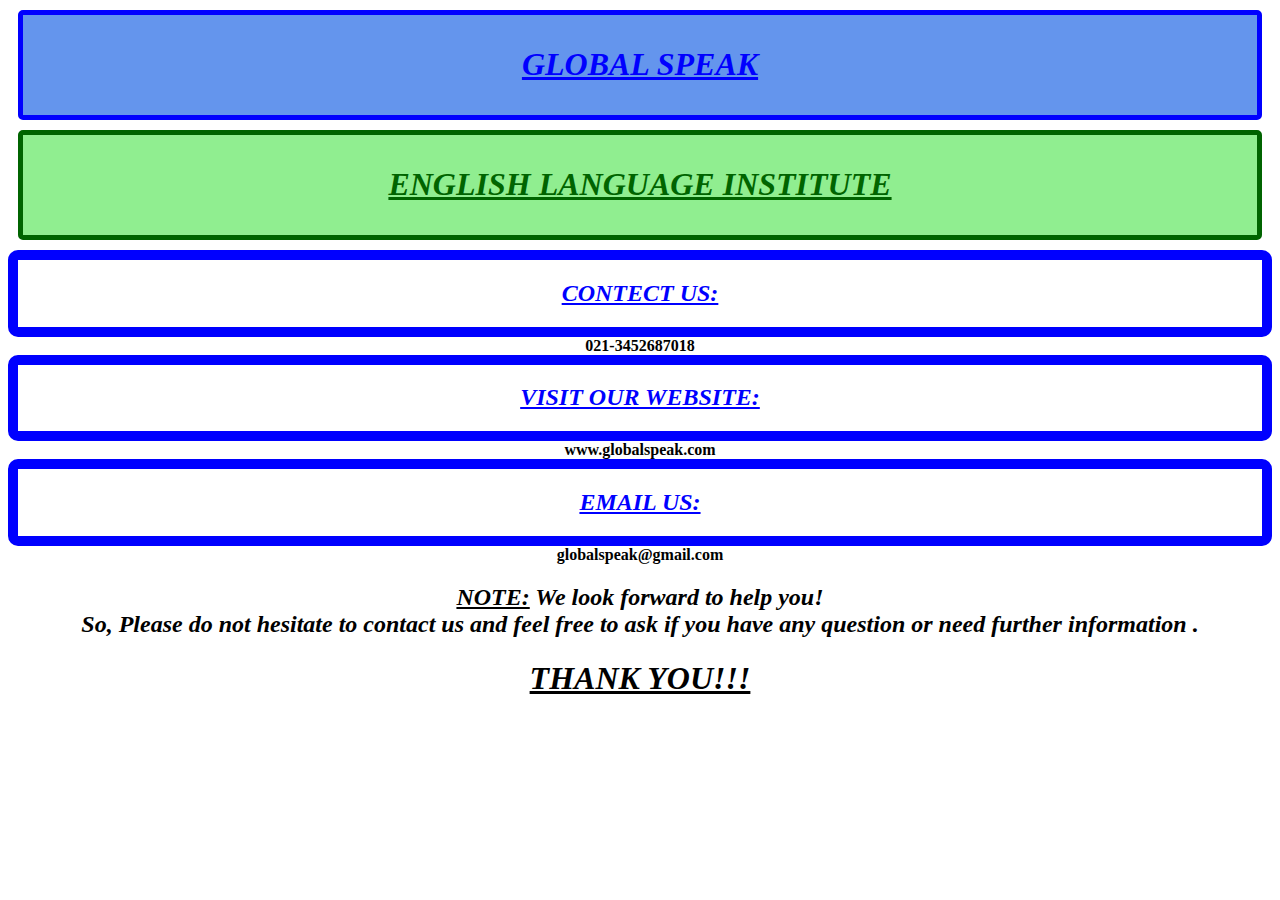
==== contact.html @ 46e81f83 "first commit" ====
<!DOCTYPE html>
<html lang="en">
<head>
    <meta charset="UTF-8">
    <meta name="viewport" content="width=device-width, initial-scale=1.0">
    <title>Document</title>
    <link rel=" stylesheet" href="contact.css">
    
</head>
<body>
    <div class=" first"> <h1> <u><b> <i> <center> GLOBAL SPEAK</center></i></b></u></h1></div>
    <div class=" second"> <h1> <u> <b> <i> <center> ENGLISH LANGUAGE INSTITUTE</center></i></b></u></h2></div>
    <div class=" third"> <h2> <u> <b> <i> <center> CONTECT US:</center></i></b></u></h1></div>
    <div class=" fourth"> <b> <center> 021-3452687018 </center></b></div>
    <div class=" third"> <h2> <u> <b> <i> <center> VISIT OUR WEBSITE:</center></i></b></u></h2></div>
    <div class=" fourth"> <b> <center> www.globalspeak.com</center></b></div>
    <div class=" third"> <h2><u><b><i><center> EMAIL US:</center></i></b></u></h2></div>
    <div class=" fourth"> <b> <center> globalspeak@gmail.com</center></b></div>
    <div class="nine"> <h2> <b> <i> <center> <u> NOTE:</u>  We look forward to help you!<br>So, Please do not hesitate to contact us and feel free to ask if you have any question or need further information .</center></i></b></h2></div>
    <div class=" ten"><h1> <u> <b> <i> <center> THANK YOU!!!</center></i></b></u></h1></div>
    
    
</body>
</html>
---- contact.css ----
.first { 
    background-color: cornflowerblue;
    color: blue;
    border-color: blue;
    border-style: solid;
    border-radius: 5px;
    border-width: 5px;
    margin-top: 10px;
    margin-right: 10px;
    margin-bottom: 10px;
    margin-left: 10px;
    padding-top: 10px;
    padding-right: 10px;
    padding-bottom: 10px;
    padding-left: 10px;
}
.second { 
    background-color: lightgreen;
    color: darkgreen;
    border-color: darkgreen;
    border-style: solid;
    border-radius: 5px;
    border-width: 5px;
    margin-top: 10px;
    margin-right: 10px;
    margin-bottom: 10px;
    margin-left: 10px;
    padding-top: 10px;
    padding-right: 10px;
    padding-bottom: 10px;
    padding-left: 10px;
}
.third { 
    color: blue;
    border-color: blue;
    border-style: solid;
    border-radius: 10px;
    border-width: 10px;
}
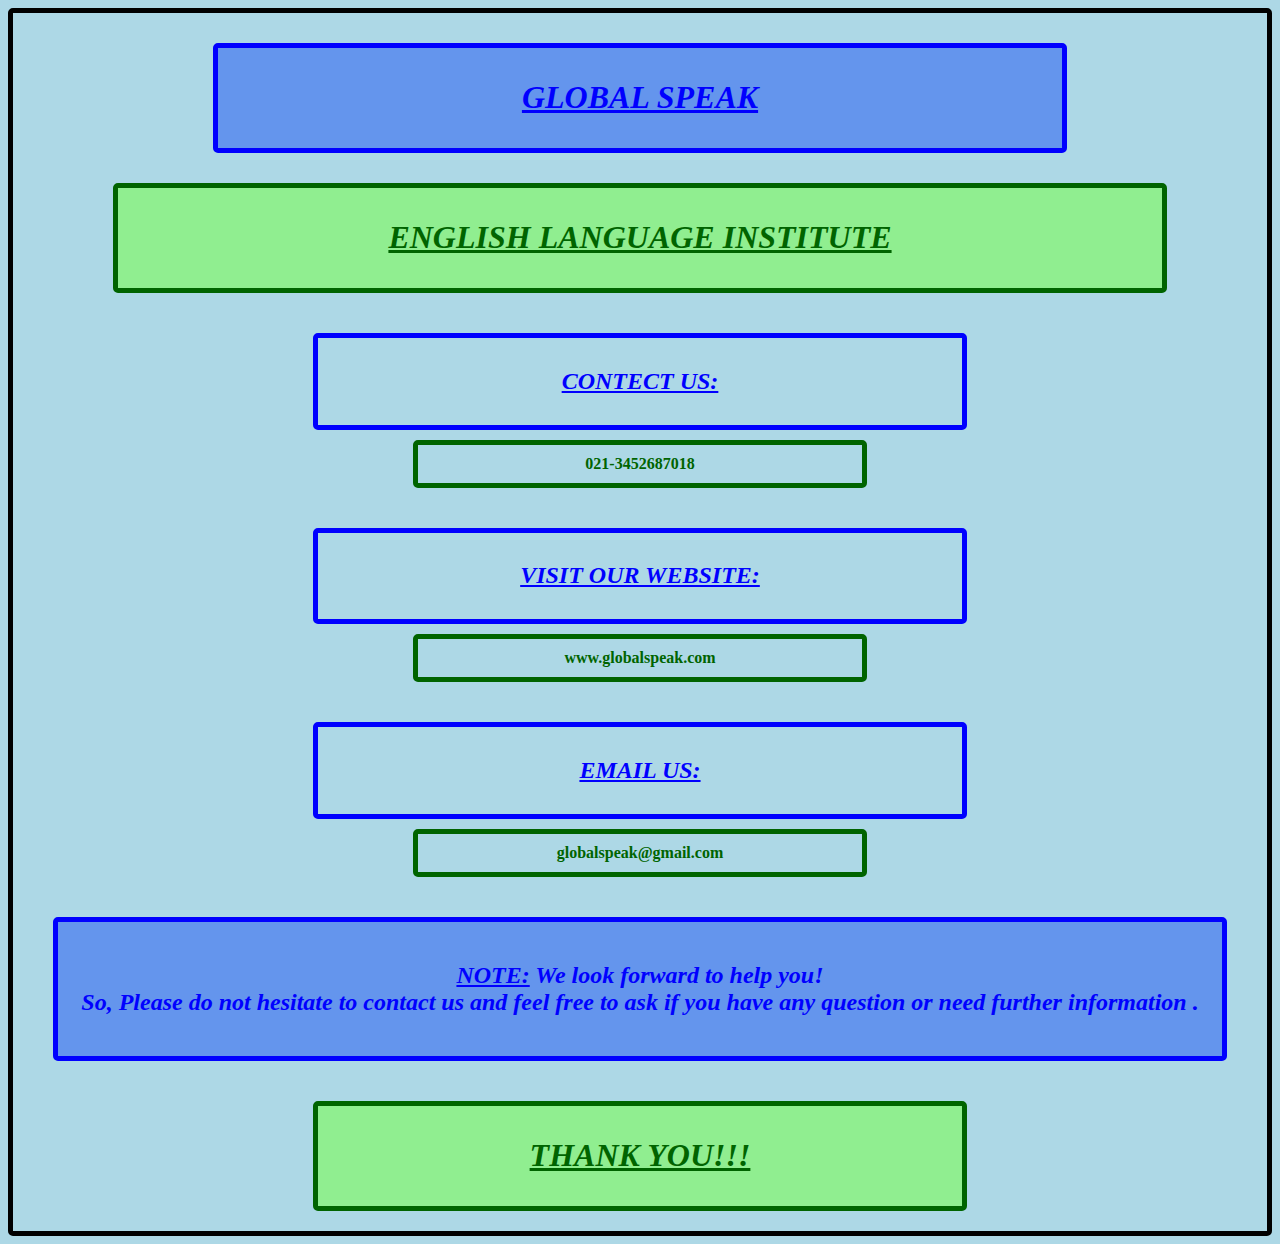
==== commit fa742236: "first commit" ====
--- a/contact.html
+++ b/contact.html
@@ -16,8 +16,8 @@
     <div class=" fourth"> <b> <center> www.globalspeak.com</center></b></div>
     <div class=" third"> <h2><u><b><i><center> EMAIL US:</center></i></b></u></h2></div>
     <div class=" fourth"> <b> <center> globalspeak@gmail.com</center></b></div>
-    <div class="nine"> <h2> <b> <i> <center> <u> NOTE:</u>  We look forward to help you!<br>So, Please do not hesitate to contact us and feel free to ask if you have any question or need further information .</center></i></b></h2></div>
-    <div class=" ten"><h1> <u> <b> <i> <center> THANK YOU!!!</center></i></b></u></h1></div>
+    <div class="fifth"> <h2> <b> <i> <center> <u> NOTE:</u>  We look forward to help you!<br>So, Please do not hesitate to contact us and feel free to ask if you have any question or need further information .</center></i></b></h2></div>
+    <div class=" sixth"><h1> <u> <b> <i> <center> THANK YOU!!!</center></i></b></u></h1></div>
     
     
 </body>
--- a/contact.css
+++ b/contact.css
@@ -5,10 +5,10 @@
     border-style: solid;
     border-radius: 5px;
     border-width: 5px;
-    margin-top: 10px;
-    margin-right: 10px;
-    margin-bottom: 10px;
-    margin-left: 10px;
+    margin-top: 30px;
+    margin-right: 200px;
+    margin-bottom: 30px;
+    margin-left: 200px;
     padding-top: 10px;
     padding-right: 10px;
     padding-bottom: 10px;
@@ -21,10 +21,10 @@
     border-style: solid;
     border-radius: 5px;
     border-width: 5px;
-    margin-top: 10px;
-    margin-right: 10px;
-    margin-bottom: 10px;
-    margin-left: 10px;
+    margin-top: 30px;
+    margin-right: 100px;
+    margin-bottom: 30px;
+    margin-left: 100px;
     padding-top: 10px;
     padding-right: 10px;
     padding-bottom: 10px;
@@ -34,6 +34,68 @@
     color: blue;
     border-color: blue;
     border-style: solid;
-    border-radius: 10px;
-    border-width: 10px;
-}+    border-radius: 5px;
+    border-width: 5px;
+    margin-top: 40px;
+    margin-right:300px;
+    margin-bottom: 10px;
+    margin-left: 300px;
+    padding-top: 10px;
+    padding-right: 10px;
+    padding-bottom: 10px;
+    padding-left: 10px;
+}
+.fourth {
+    color: darkgreen;
+    border-color: darkgreen;
+    border-style: solid;
+    border-radius: 5px;
+    border-width: 5px;
+    padding-top: 10px;
+    padding-right: 10px;
+    padding-bottom: 10px;
+    padding-left: 10px;
+    margin-top: 10px;
+    margin-right: 400px;
+    margin-bottom: 10px;
+    margin-left: 400px;
+}
+.fifth { 
+    background-color: cornflowerblue;
+    color: blue;
+    border-color: blue;
+    border-style: solid;
+    border-radius: 5px;
+    border-width: 5px;
+    margin-top: 40px;
+    margin-right: 40px;
+    margin-bottom: 40px;
+    margin-left: 40px;
+    padding-top: 20px;
+    padding-right: 10px;
+    padding-bottom: 20px;
+    padding-left: 10px;
+}
+.sixth { 
+    background-color: lightgreen;
+    color: darkgreen;
+    border-color: darkgreen;
+    border-style: solid;
+    border-radius: 5px;
+    border-width: 5px;
+    margin-top: 20px;
+    margin-right: 300px;
+    margin-bottom: 20px;
+    margin-left: 300px;
+    padding-top: 10px;
+    padding-right: 10px;
+    padding-bottom: 10px;
+    padding-left: 10px;
+}
+body { 
+    background-color: lightblue;
+    border-color: black;
+    border-style: solid;
+    border-radius: 5px;
+    border-width: 5px;
+}
